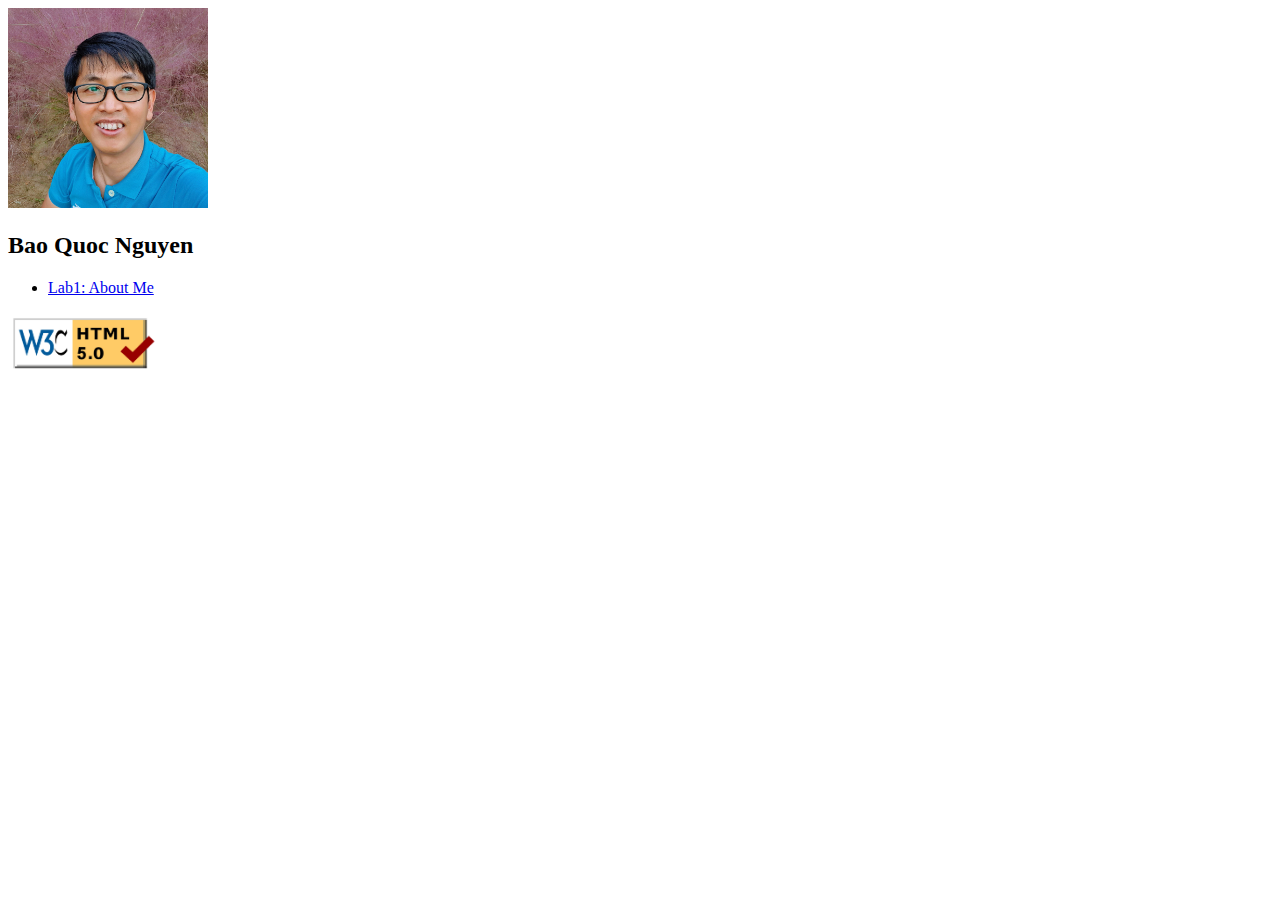
==== index.html @ 35363a17 "first init" ====
<!DOCTYPE html>
<html lang="en">

<head>
    <meta charset="UTF-8">
    <meta http-equiv="X-UA-Compatible" content="IE=edge">
    <meta name="viewport" content="width=device-width, initial-scale=1.0">
    <title>WAP Labs</title>
</head>

<body>
    <img src="./images/baonguyen.jpeg" alt="Profile Photo" width="200" />
    <h2>Bao Quoc Nguyen</h2>
    <ul>
        <li><a href="https://quocvnkr.github.io/wap.github.io/">Lab1: About Me</a></li>
    </ul>
    <a href="https://validator.w3.org/nu/?doc=https%3A%2F%2Fquocvnkr.github.io%2Fwap.github.io%2F">
        <img src="./images/w3c_validator.png" alt="HTML Validator" width="150" />
    </a>
</body>

</html>
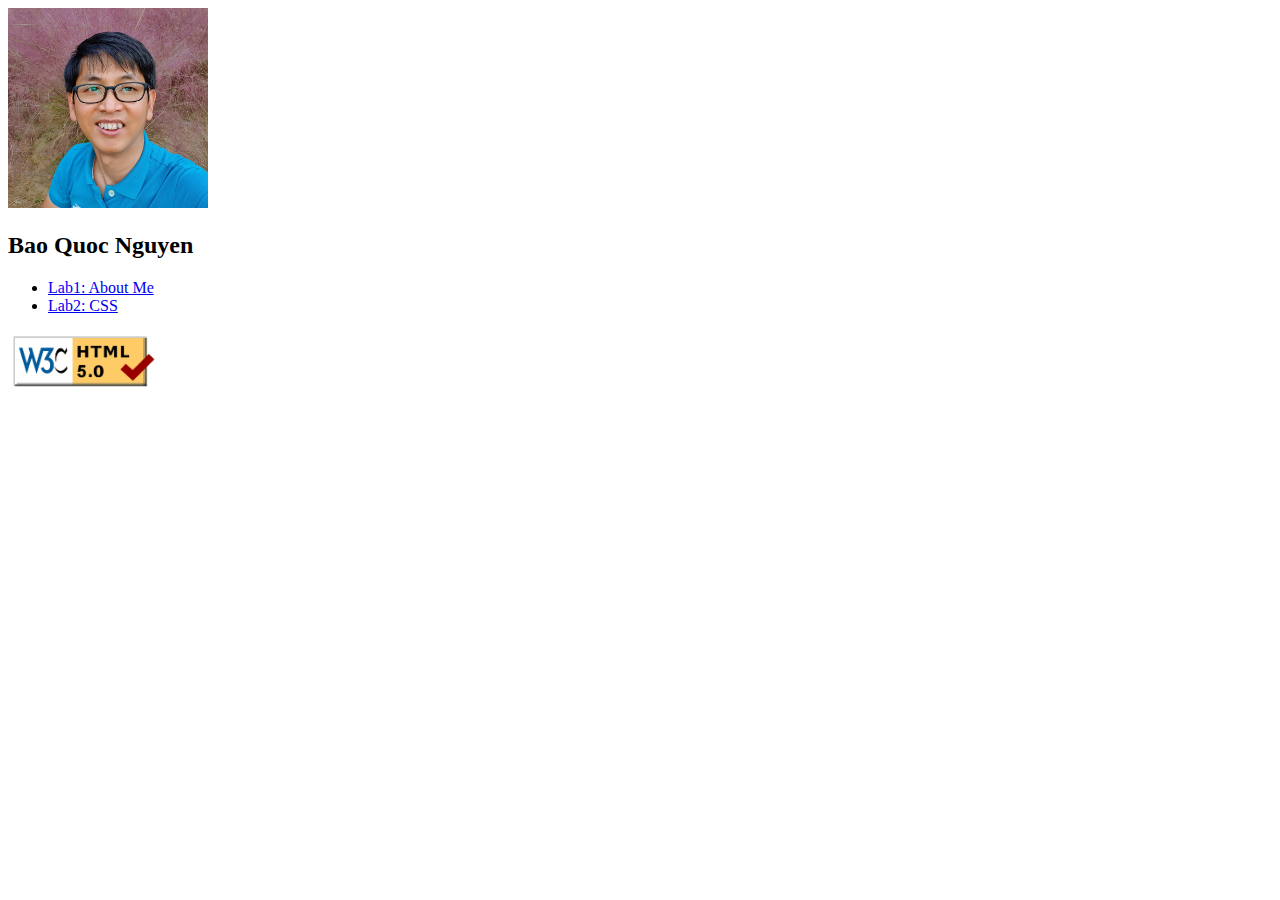
==== commit 59670366: "add css" ====
--- a/index.html
+++ b/index.html
@@ -5,6 +5,8 @@
     <meta charset="UTF-8">
     <meta http-equiv="X-UA-Compatible" content="IE=edge">
     <meta name="viewport" content="width=device-width, initial-scale=1.0">
+    <link href="./images/icon.jpeg" type="image/jpeg" rel="icon" />
+
     <title>WAP Labs</title>
 </head>
 
@@ -12,10 +14,11 @@
     <img src="./images/baonguyen.jpeg" alt="Profile Photo" width="200" />
     <h2>Bao Quoc Nguyen</h2>
     <ul>
-        <li><a href="https://quocvnkr.github.io/wap.github.io/">Lab1: About Me</a></li>
+        <li><a href="/">Lab1: About Me</a></li>
+        <li><a href="/lab2">Lab2: CSS</a></li>
     </ul>
-    <a href="https://validator.w3.org/nu/?doc=https%3A%2F%2Fquocvnkr.github.io%2Fwap.github.io%2F">
-        <img src="./images/w3c_validator.png" alt="HTML Validator" width="150" />
+    <a href="https://validator.w3.org/nu/?doc=https%3A%2F%2Fquocvnkr.github.io%2Fwap%2F">
+        <img src="./images/html_checker.png" alt="HTML Validator" width="150" />
     </a>
 </body>
 
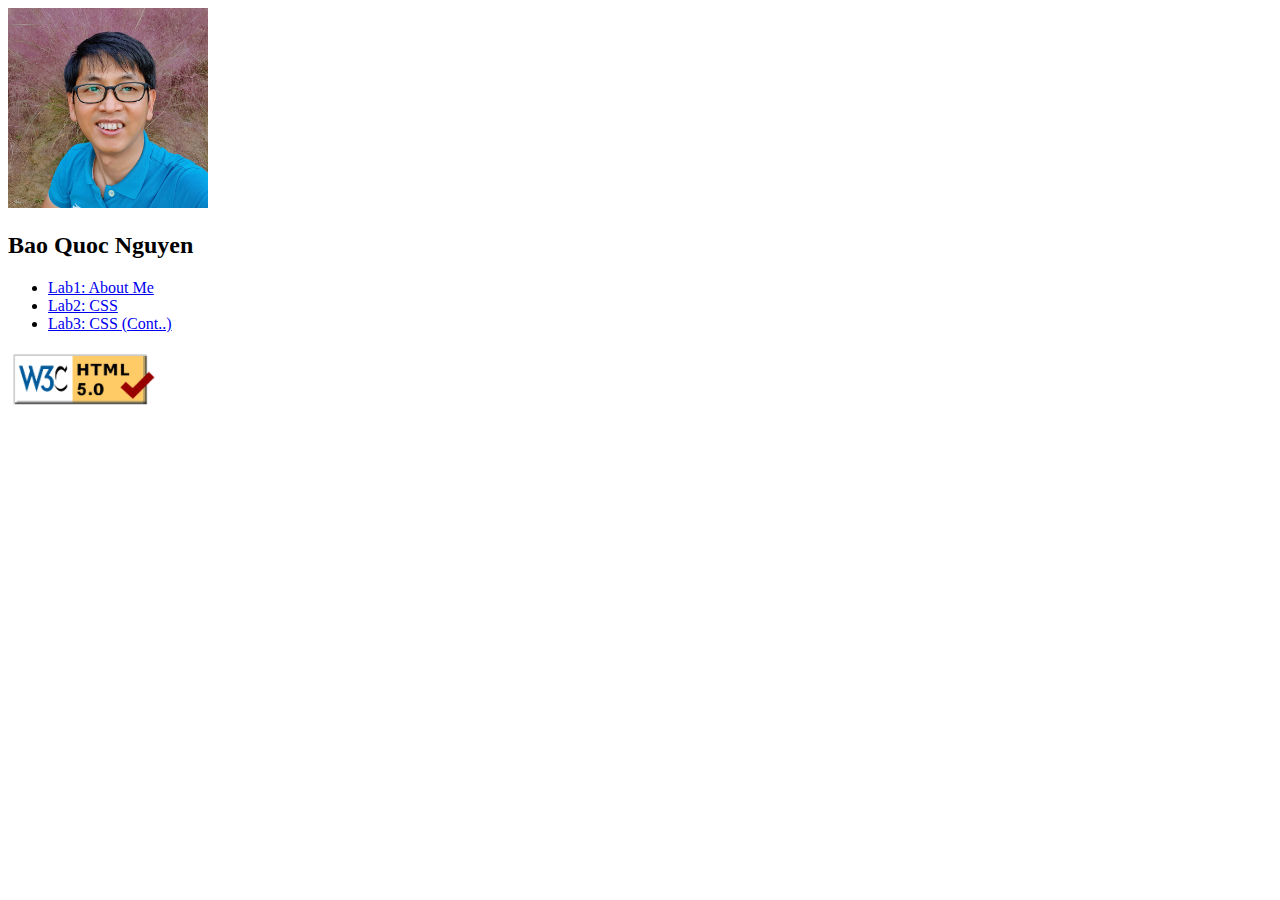
==== commit 29387f6c: "add lab3 to root index" ====
--- a/index.html
+++ b/index.html
@@ -14,8 +14,9 @@
     <img src="./images/baonguyen.jpeg" alt="Profile Photo" width="200" />
     <h2>Bao Quoc Nguyen</h2>
     <ul>
-        <li><a href="/">Lab1: About Me</a></li>
-        <li><a href="/lab2">Lab2: CSS</a></li>
+        <li><a href="/wap">Lab1: About Me</a></li>
+        <li><a href="/wap/lab2">Lab2: CSS</a></li>
+        <li><a href="/wap/lab3">Lab3: CSS (Cont..)</a></li>
     </ul>
     <a href="https://validator.w3.org/nu/?doc=https%3A%2F%2Fquocvnkr.github.io%2Fwap%2F">
         <img src="./images/html_checker.png" alt="HTML Validator" width="150" />
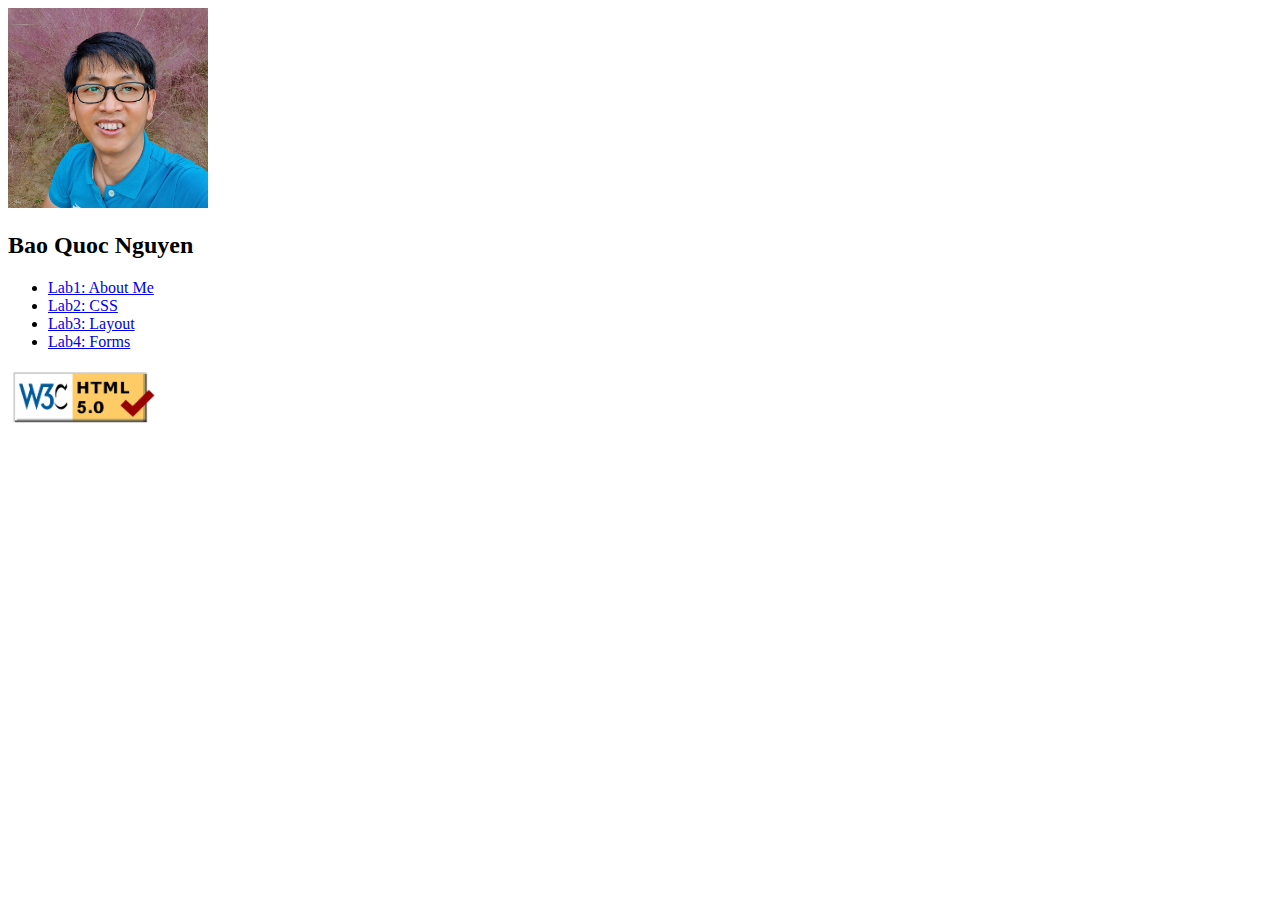
==== commit e726e5d0: "lab4" ====
--- a/index.html
+++ b/index.html
@@ -16,7 +16,8 @@
     <ul>
         <li><a href="/wap">Lab1: About Me</a></li>
         <li><a href="/wap/lab2">Lab2: CSS</a></li>
-        <li><a href="/wap/lab3">Lab3: CSS (Cont..)</a></li>
+        <li><a href="/wap/lab3">Lab3: Layout</a></li>
+        <li><a href="/wap/lab4">Lab4: Forms</a></li>
     </ul>
     <a href="https://validator.w3.org/nu/?doc=https%3A%2F%2Fquocvnkr.github.io%2Fwap%2F">
         <img src="./images/html_checker.png" alt="HTML Validator" width="150" />
